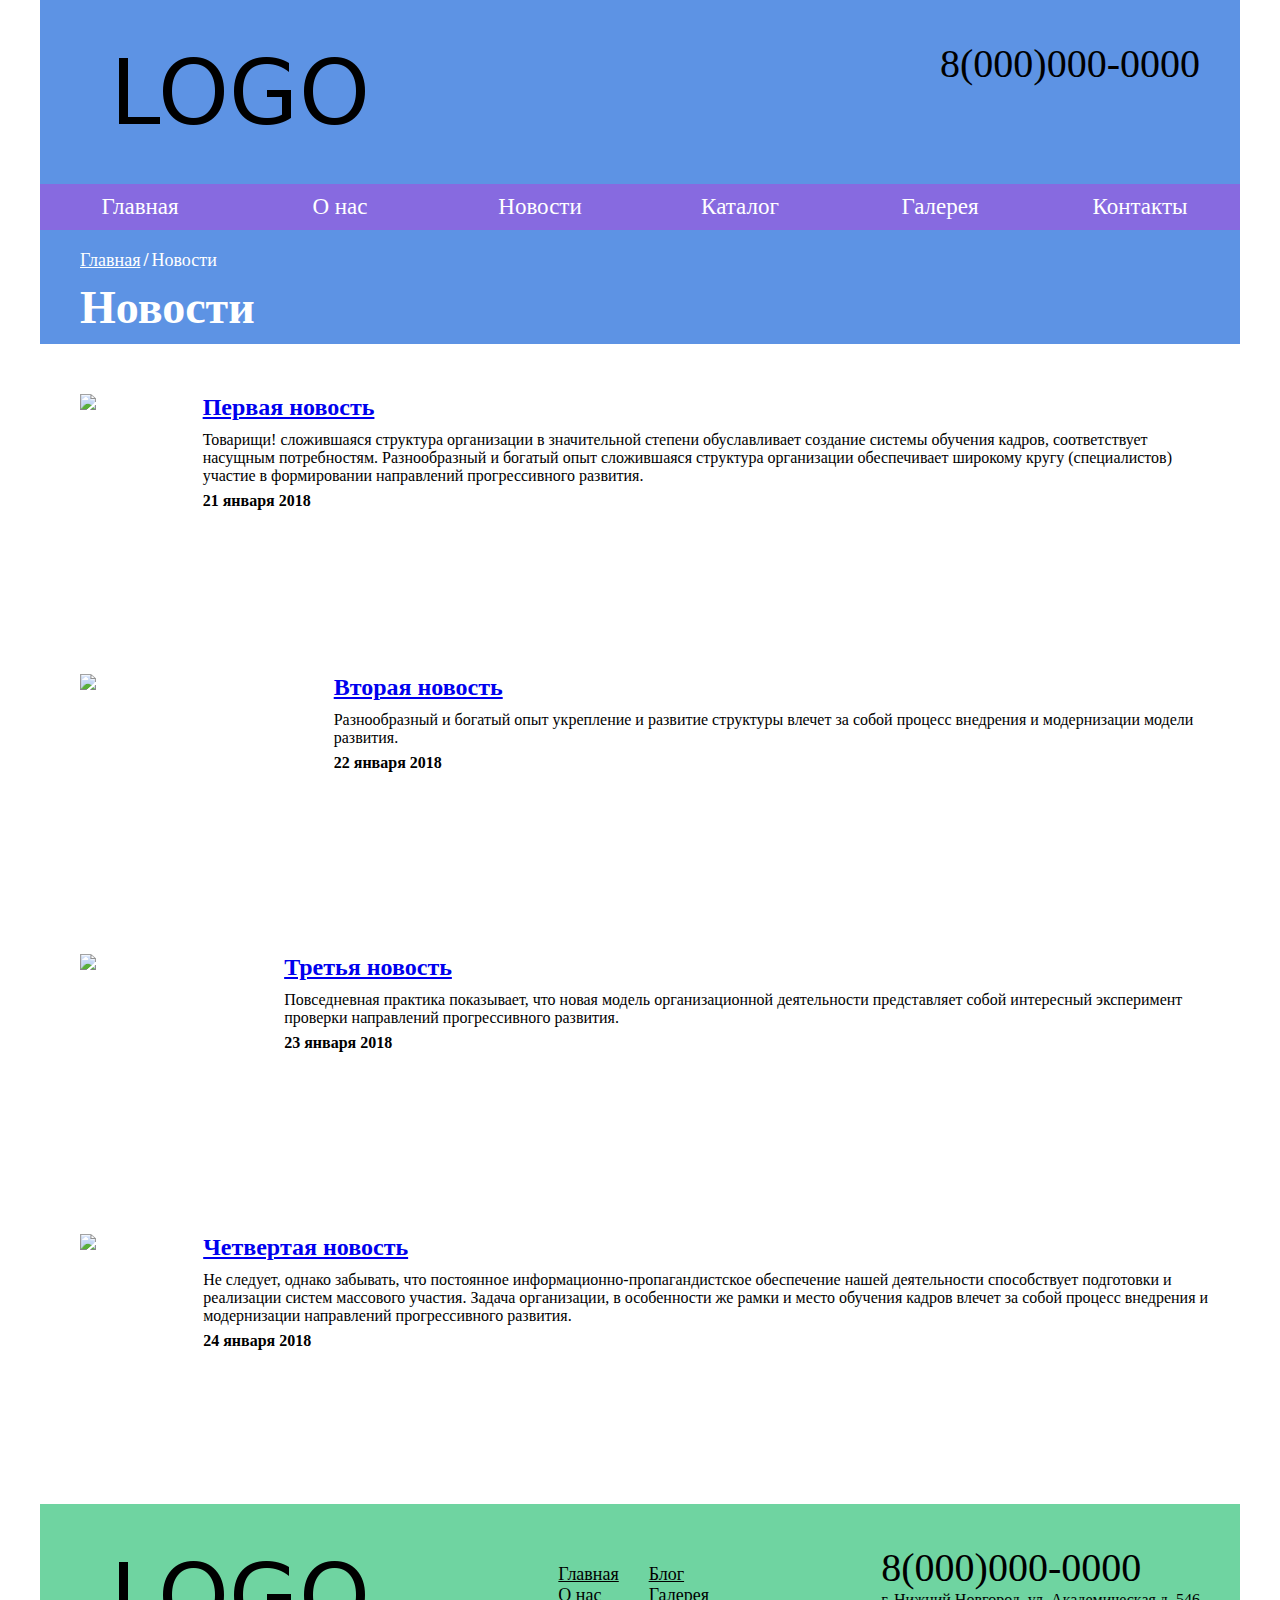
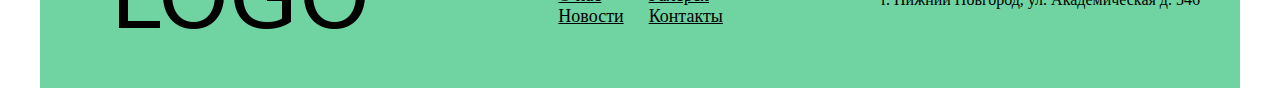
==== frontend/news.html @ 9ee51cb6 "Add section news" ====
<!-- header.php -->
<!DOCTYPE html>
<html>
<head>
	<meta charset="utf-8">
	<meta name="viewport" content="width=device-width, initial-scale=1">
	<title>Новости</title>
	<link rel="stylesheet" type="text/css" href="style.css">
</head>
<body>
	<div class="kl-block-100 klim-wrapper">
		<header class="kl-block-100">
			<div class="klim-head-top">
				<div class="klim-head-top-left">
					<!-- main.include logo.php -->
					<img src="img/logo.png">
					<!-- !main.include logo.php -->
				</div>
				<div class="klim-head-top-right">
					<span class="klim-head-phone">
					<!-- main.include phone.php -->
					8(000)000-0000
					<!-- !main.include phone.php -->
					</span>
				</div>
			</div>
			<!-- menu -->
			<nav class="kl-block-100 klim-head-menu">
				<ul>
					<li><a href="index.html">Главная</a></li>
					<li><a href="about.html">О нас</a></li>
					<li><a href="news.html">Новости</a></li>
					<li><a href="catalog.html">Каталог</a></li>
					<li><a href="#">Галерея</a></li>
					<li><a href="#">Контакты</a></li>
				</ul>
			</nav>
			<!-- !menu -->
			<!-- if(string_request != '/'){ -->
			<!-- breadcrumb -->
			<div class="klim-head-breadcrumb">
				<ul>
					<li class="bc-link"><a href="/">Главная</a></li>
					<li class="bc-final">Новости</li>
				</ul>
			</div>
			<!-- !breadcrumb -->
			<h1 class="kl-head-h1">Новости</h1>
			<!-- } -->
		</header>
		<!-- if(string_request == '/'){ -->
		<!--<section>
			<div id="main-slider">
				<div><img src="img/slide_1.png"></div>
				<div><img src="img/slide_2.png"></div>
				<div><img src="img/slide_3.png"></div>
				<div><img src="img/slide_4.png"></div>
			</div>
		</section>-->
		<!-- } -->
		<main>
<!-- !header.php -->

<!-- bitrix:news -->
	<div class="news-line">
		<div class="news-line-prev-pic">
			<a href="news-item.html"><img src="img/prev_1.png"></a>
		</div>
		<div class="news-line-prev-text">
		<a href="news-item.html"><h2 class="news-h2">Первая новость</h2></a>
			<p>Товарищи! сложившаяся структура организации в значительной степени обуславливает создание системы обучения кадров, соответствует насущным потребностям. Разнообразный и богатый опыт сложившаяся структура организации обеспечивает широкому кругу (специалистов) участие в формировании направлений прогрессивного развития.</p>
			<span class="news-date">21 января 2018</span>
		</div>
	</div>
	<div class="news-line">
		<div class="news-line-prev-pic">
			<a href="news-item.html"><img src="img/prev_2.png"></a>
		</div>
		<div class="news-line-prev-text">
			<a href="news-item.html"><h2 class="news-h2">Вторая новость</h2></a>
			<p>Разнообразный и богатый опыт укрепление и развитие структуры влечет за собой процесс внедрения и модернизации модели развития.</p>
			<span class="news-date">22 января 2018</span>
		</div>
	</div>
	<div class="news-line">
		<div class="news-line-prev-pic">
			<a href="news-item.html"><img src="img/prev_3.png"></a>
		</div>
		<div class="news-line-prev-text">
			<a href="news-item.html"><h2 class="news-h2">Третья новость</h2></a>
			<p>Повседневная практика показывает, что новая модель организационной деятельности представляет собой интересный эксперимент проверки направлений прогрессивного развития.</p>
			<span class="news-date">23 января 2018</span>
		</div>
	</div>
	<div class="news-line">
		<div class="news-line-prev-pic">
			<a href="news-item.html"><img src="img/prev_4.png"></a>
		</div>
		<div class="news-line-prev-text">
			<a href="news-item.html"><h2 class="news-h2">Четвертая новость</h2></a>
			<p>Не следует, однако забывать, что постоянное информационно-пропагандистское обеспечение нашей деятельности способствует подготовки и реализации систем массового участия. Задача организации, в особенности же рамки и место обучения кадров влечет за собой процесс внедрения и модернизации направлений прогрессивного развития.</p>
			<span class="news-date">24 января 2018</span>
		</div>
	</div>
<!-- !bitrix:news -->

<!-- footer.php -->
		</main>
		<footer>
			<div class="klim-footer-block">
				<!-- main.include logo.php -->
				<img src="img/logo.png">
				<!-- !main.include logo.php -->
			</div>
			<!-- menu -->
			<div class="klim-footer-block">
				<nav class="klim-footer-menu">
					<ul>
						<li><a href="index.html">Главная</a></li>
						<li><a href="about.html">О нас</a></li>
						<li><a href="news.html">Новости</a></li>
						<li><a href="catalog.html">Блог</a></li>
						<li><a href="#">Галерея</a></li>
						<li><a href="#">Контакты</a></li>
					</ul>
				</nav>
			</div>
			<!-- !menu -->
			<div class="klim-footer-block">
				<span class="klim-head-phone">
				<!-- main.include phone.php -->
				8(000)000-0000
				<!-- !main.include phone.php -->
				</span>
				<br>
				<span>
				<!-- main.include address.php -->
				г. Нижний Новгород, ул. Академическая д. 546
				<!-- !main.include address.php -->
				</span>
			</div>
		</footer>
	</div>
</body>
</html>
<!-- !footer.php -->
---- frontend/style.css ----
*{
	margin: 0;
	padding: 0;
}
.klim-wrapper{
	max-width: 1200px;
	margin: 0 auto;
}
.klim-wrapper header{
	background: #5d93e4;
}
.klim-wrapper main{
	padding: 20px 20px 20px 40px;
}
.klim-wrapper footer{
	background: #6fd4a1;
	display: flex;
	justify-content: space-between;
	padding: 0 40px;
}
.kl-block-100{
	display: block;
	width: 100%;
}
.klim-head-menu ul{
	display: flex;
	background: #876ae0;
}
.klim-head-menu ul li{
	display: block;
    width: 20%;
    text-align: center;
}

.klim-head-menu ul li a{
	display: block;
	width: 100%;
	height: auto;
	color: #fff;
    text-decoration: unset;
    font-size: 23px;
    padding: 10px 0;
}
.klim-head-menu ul li a:hover{
	background: #9681da;
}
.klim-footer-block{
	display: block;
	
}
.klim-head-top{
	display: flex;
	justify-content: space-between;
	padding: 0 40px;
}
.klim-head-phone{
	font-size: 40px;
	display: inline-block;
	margin: 40px 0 0 0;
}
.klim-footer-menu{
	margin: 60px 0 0 0;
}
.klim-footer-menu ul{
	column-count: 2;
}
.klim-footer-menu ul li{
	list-style: none;
}
.klim-footer-menu ul li a{
	color: #000;
	font-size: 18px;
}
.klim-head-breadcrumb ul{
	color: #fff;
	display: flex;
	padding: 20px 0 10px 40px;
	font-size: 18px;
}
.klim-head-breadcrumb ul li{
	display: block;
}
.klim-head-breadcrumb ul li a{
	color: #fff;
}
.bc-link::after{
	content: "/";
	font-weight: 700;
    padding: 0 3px;
}
.kl-head-h1{
	color: #fff;
    padding: 0 0 10px 40px;
    font-size: 46px;
}

.news-line{
	display: inline-flex;
	width: 100%;
	margin: 30px 0 0 0;
}
.news-line-prev-pic{
	display: block;
	width: 250px;
	height: 250px;
}
.news-line-prev-text{
	display: inline-block;
	padding: 0 0 0 15px;
}
.news-line-prev-text .news-h2{
	margin: 0 0 10px 0;
}
.news-date{
	margin: 7px 0 0 0;
	display: inline-block;
	font-weight: 700;
}
.news-items{
	display: inline-block;
	width: 100%;
	text-align: justify;
}
.news-items img{
	max-width: 640px;
	max-height: 420px;
	float: left;
	margin: 0 20px 0 0;
}
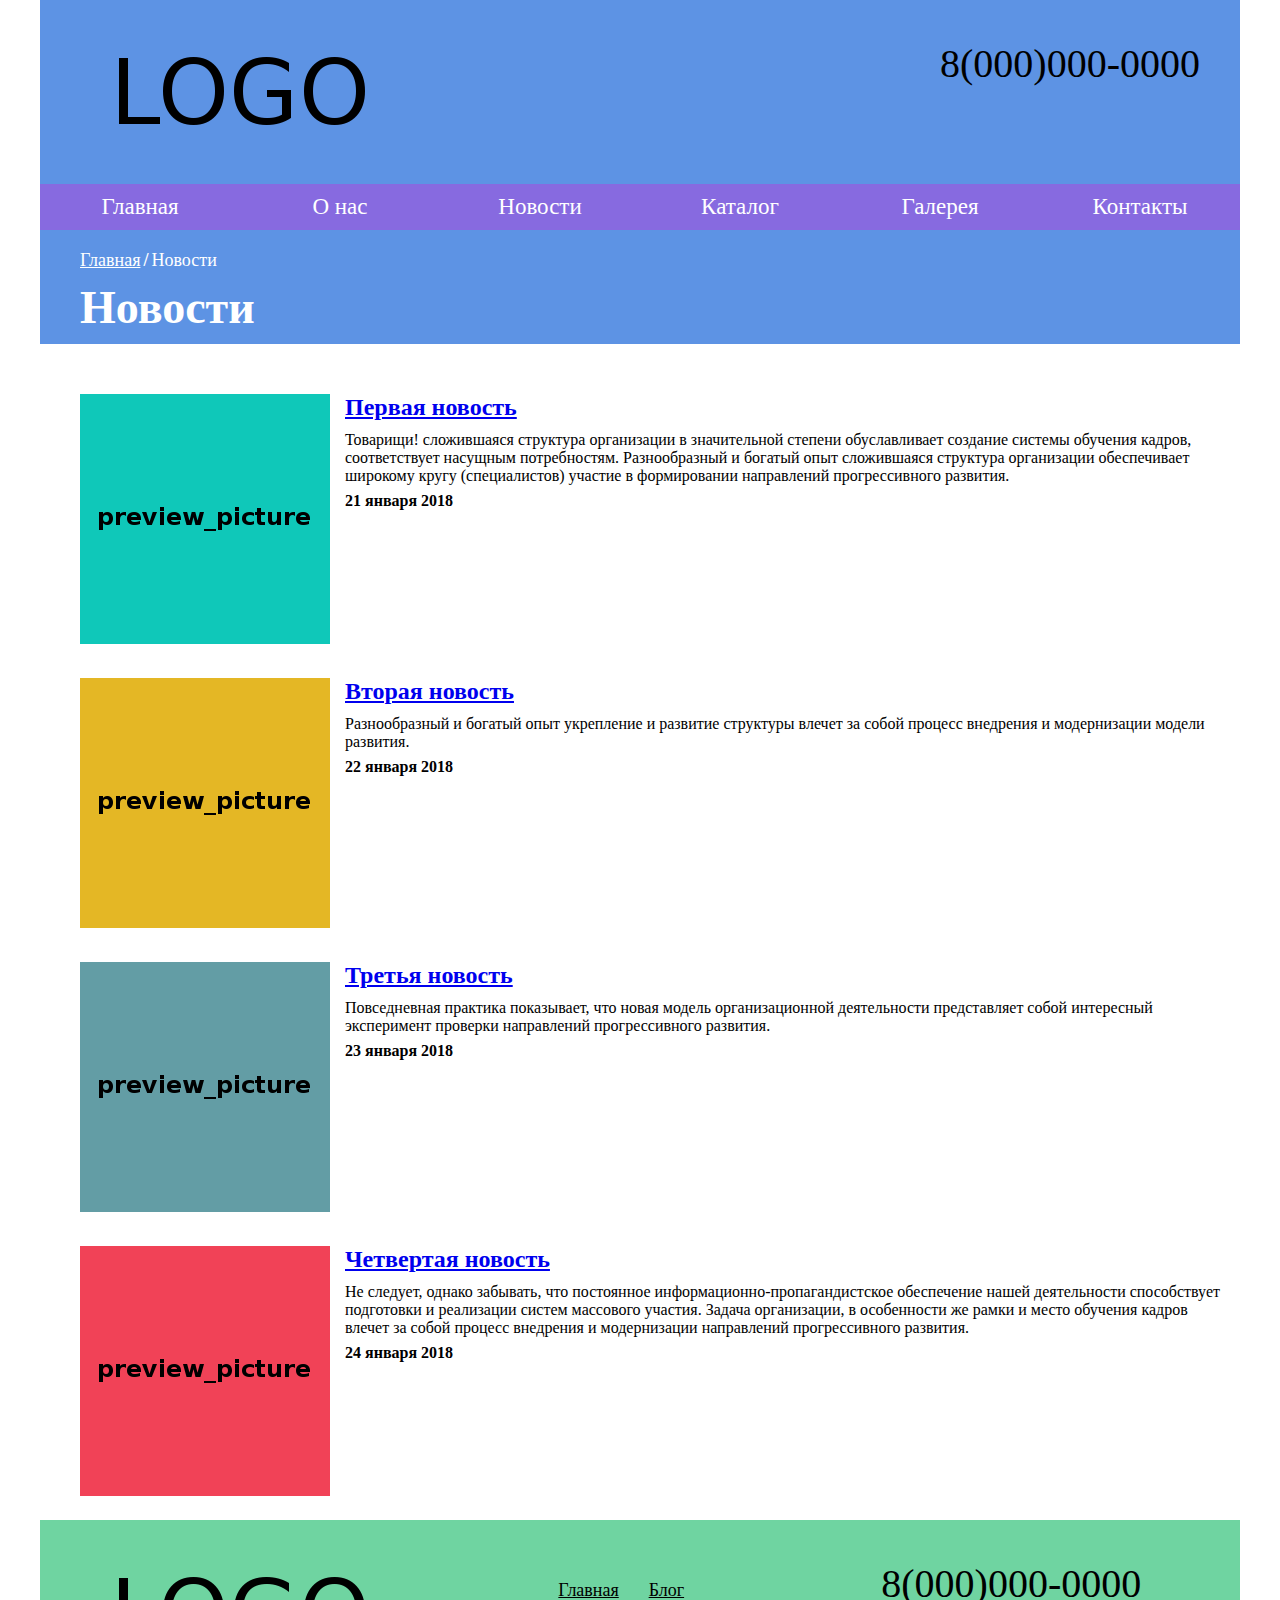
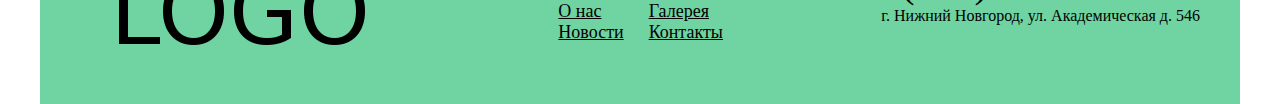
==== commit 3a6afcf9: "fix link picture" ====
--- a/frontend/news.html
+++ b/frontend/news.html
@@ -64,7 +64,7 @@
 <!-- bitrix:news -->
 	<div class="news-line">
 		<div class="news-line-prev-pic">
-			<a href="news-item.html"><img src="img/prev_1.png"></a>
+			<a href="news-item.html"><img src="./img/prev_1.png"></a>
 		</div>
 		<div class="news-line-prev-text">
 		<a href="news-item.html"><h2 class="news-h2">Первая новость</h2></a>
@@ -74,7 +74,7 @@
 	</div>
 	<div class="news-line">
 		<div class="news-line-prev-pic">
-			<a href="news-item.html"><img src="img/prev_2.png"></a>
+			<a href="news-item.html"><img src="./img/prev_2.png"></a>
 		</div>
 		<div class="news-line-prev-text">
 			<a href="news-item.html"><h2 class="news-h2">Вторая новость</h2></a>
@@ -84,7 +84,7 @@
 	</div>
 	<div class="news-line">
 		<div class="news-line-prev-pic">
-			<a href="news-item.html"><img src="img/prev_3.png"></a>
+			<a href="news-item.html"><img src="./img/prev_3.png"></a>
 		</div>
 		<div class="news-line-prev-text">
 			<a href="news-item.html"><h2 class="news-h2">Третья новость</h2></a>
@@ -94,7 +94,7 @@
 	</div>
 	<div class="news-line">
 		<div class="news-line-prev-pic">
-			<a href="news-item.html"><img src="img/prev_4.png"></a>
+			<a href="news-item.html"><img src="./img/prev_4.png"></a>
 		</div>
 		<div class="news-line-prev-text">
 			<a href="news-item.html"><h2 class="news-h2">Четвертая новость</h2></a>
